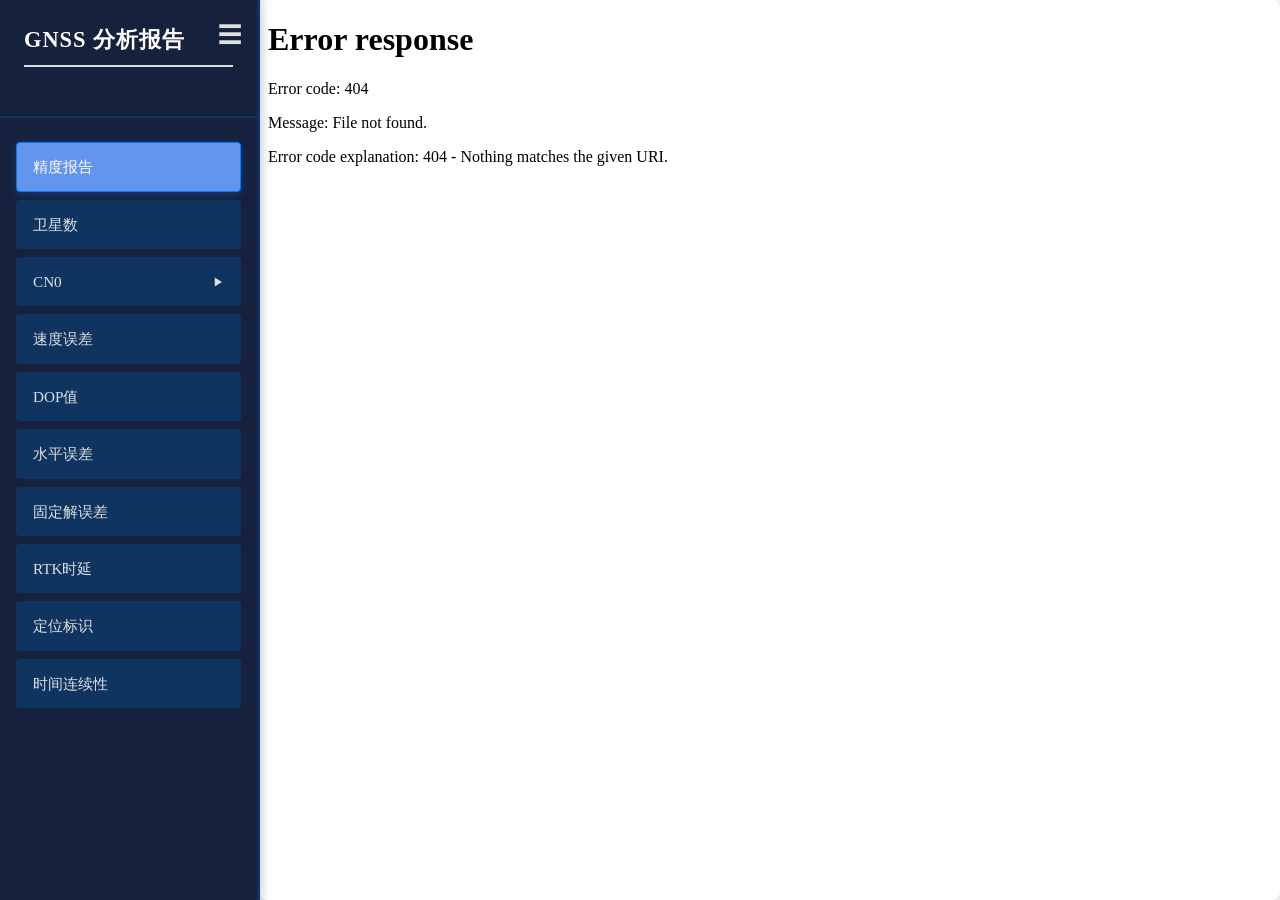
==== res/templates/index.html @ b1a11dff "upload codes" ====
<!DOCTYPE html>
<html lang="zh-CN">
<head>
    <meta charset="UTF-8">
    <meta name="viewport" content="width=device-width, initial-scale=1.0">
    <title>GNSS分析报告</title>
    <link rel="stylesheet" href="assets/css/style.css">
</head>
<body>
    <div class="app-container">
        <!-- 侧边栏切换按钮 -->
        <button id="sidebar-toggle" title="切换导航栏">☰</button>
        
        <!-- 左侧导航 -->
        <nav id="sidebar">
            <div class="sidebar-header">
                <h2>GNSS 分析报告</h2>
            </div>
            <ul id="nav-list">
                <li><a href="#page-summary" data-page="summary" class="active">精度报告</a></li>
                <li><a href="#page-satellites" data-page="satellites">卫星数</a></li>
                <li class="nav-group">
                    <a href="javascript:void(0)" class="nav-group-toggle">CN0 <span class="arrow">▶</span></a>
                    <ul class="nav-group-items">
                        <li><a href="#page-gps" data-page="gps-cn0">GPS CN0</a></li>
                        <li><a href="#page-bds-1" data-page="bds-1-cn0">BDS CN0</a></li>
                        <li><a href="#page-bds-2" data-page="bds-2-cn0">BDS CN0</a></li>
                        <li><a href="#page-gal-cn0" data-page="gal-cn0">GAL CN0</a></li>
                        <li><a href="#page-glo-cn0" data-page="glo-cn0">GLO CN0</a></li>
                    </ul>
                </li>
                <li><a href="#page-speed" data-page="speed">速度误差</a></li>
                <li><a href="#page-dop" data-page="dop">DOP值</a></li>
                <li><a href="#page-distance" data-page="distance">水平误差</a></li>
                <li><a href="#page-distance4" data-page="distance4">固定解误差</a></li>
                <li><a href="#page-rtk-delay" data-page="rtk-delay">RTK时延</a></li>
                <li><a href="#page-fix-label" data-page="fix-label">定位标识</a></li>
                <li><a href="#page-time" data-page="time">时间连续性</a></li>
            </ul>
        </nav>

        <!-- 右侧主要内容 -->
        <div id="content">
            <iframe id="page-frame" class="page-frame" data-src="data/summary_report.html"></iframe>
        </div>
    </div>

    <div id="image-modal" class="modal">
        <span class="modal-close">&times;</span>
        <div class="modal-content-wrapper">
            <img class="modal-content" id="modal-img">
            <div id="modal-caption" class="modal-caption"></div>
        </div>
        <div class="modal-controls">
            <button class="modal-btn" id="zoom-out" title="缩小">-</button>
            <button class="modal-btn" id="zoom-reset" title="复位">1:1</button>
            <button class="modal-btn" id="zoom-in" title="放大">+</button>
        </div>
    </div>

    <script>
        const pageMap = {
            'summary': 'data/report.html',
            'time': 'data/时间连续性.html',
            'dop': 'data/DOP值.html',
            'satellites': 'data/卫星数.html',
            'gps-cn0': 'data/GPS_CN0.html',
            'bds-1-cn0': 'data/BDS_1_CN0.html',
            'bds-2-cn0': 'data/BDS_2_CN0.html',
            'gal-cn0': 'data/GAL_CN0.html',
            'glo-cn0': 'data/GLO_CN0.html',
            'speed': 'data/速度误差.html',
            'distance': 'data/水平误差2D.html',
            'distance4': 'data/固定解误差.html',
            'rtk-delay': 'data/RTK时延.html',
            'fix-label': 'data/定位标识符.html'
        };

        document.addEventListener('DOMContentLoaded', function() {
            const navLinks = document.querySelectorAll('#nav-list > li > a, #nav-list .nav-group-items li a');
            const navGroupToggles = document.querySelectorAll('.nav-group-toggle');
            const pageFrame = document.getElementById('page-frame');

            function loadPage(pageKey) {
                const src = pageMap[pageKey];
                if (src && pageFrame) {
                    pageFrame.src = src;
                }
            }

            navGroupToggles.forEach(toggle => {
                toggle.addEventListener('click', function(e) {
                    e.preventDefault();
                    e.stopPropagation();
                    const group = this.closest('.nav-group');
                    group.classList.toggle('expanded');
                });
            });

            navLinks.forEach(link => {
                link.addEventListener('click', function(e) {
                    e.preventDefault();
                    document.querySelectorAll('#nav-list a').forEach(l => l.classList.remove('active'));
                    this.classList.add('active');
                    const pageKey = this.getAttribute('data-page');
                    loadPage(pageKey);
                });
            });

            loadPage('summary');
        });
    </script>
</body>
</html>
---- res/templates/assets/css/style.css ----
:root {
    --primary-color: #1a1a2e; /* Dark Blue - 主色调 */
    --secondary-color: #0f3460; /* Medium Blue - 次要色调 */
    --accent-color: #e94560; /* Red/Pink - 强调色 */
    --accent-light: #ff6b81; /* Lighter Red */
    
    --text-primary: #2c3e50; /* Dark Gray */
    --text-secondary: #596275; /* Gray */
    
    --bg-body: #f5f5f5; /* Light Gray Background */
    --bg-card: #ffffff;
    
    --sidebar-bg: #16213e;
    --sidebar-text: #e0e0e0;
    --sidebar-active: #e94560;
    
    --border-color: #ddd;
    
    --sidebar-width: 260px;
    
    --shadow-sm: 0 2px 5px rgba(0,0,0,0.05);
    --shadow-md: 0 4px 10px rgba(0,0,0,0.1);
    --shadow-lg: 0 10px 25px rgba(0,0,0,0.15);
    
    /* Font families from the reference */
    --font-serif: 'Times New Roman', 'SimSun', 'Microsoft YaHei', serif;
    --font-sans: "Inter", -apple-system, BlinkMacSystemFont, "Segoe UI", Roboto, "Helvetica Neue", Arial, sans-serif;
    --font-mono: "JetBrains Mono", Consolas, monospace;
}

* {
    box-sizing: border-box;
    margin: 0;
    padding: 0;
}

body {
    font-family: var(--font-serif);
    color: var(--text-primary);
    background-color: var(--bg-body);
    line-height: 1.8;
    -webkit-font-smoothing: antialiased;
}

.app-container {
    display: flex;
    min-height: 100vh;
}

/* Sidebar - Academic Style */
#sidebar {
    width: var(--sidebar-width);
    background-color: var(--sidebar-bg);
    border-right: 3px solid var(--secondary-color);
    position: fixed;
    height: 100vh;
    overflow-y: auto;
    top: 0;
    left: 0;
    padding: 24px 0;
    z-index: 100;
    color: var(--sidebar-text);
    box-shadow: 2px 0 10px rgba(0,0,0,0.2);
    transition: transform 0.3s ease;
}

#sidebar.collapsed {
    transform: translateX(-100%);
}

#sidebar-toggle {
    position: fixed;
    top: 15px;
    left: 15px;
    z-index: 200;
    background: var(--secondary-color);
    color: white;
    border: none;
    border-radius: 4px;
    width: 40px;
    height: 40px;
    font-size: 1.5rem;
    cursor: pointer;
    display: flex;
    align-items: center;
    justify-content: center;
    box-shadow: 0 2px 5px rgba(0,0,0,0.2);
    transition: all 0.3s ease;
}

#sidebar-toggle:hover {
    background: var(--accent-color);
}

/* 当侧边栏展开时，按钮移动到侧边栏内部或旁边 */
body:not(.sidebar-collapsed) #sidebar-toggle {
    left: 210px; /* sidebar width - button width - padding */
    background: transparent;
    box-shadow: none;
    color: var(--sidebar-text);
}

body:not(.sidebar-collapsed) #sidebar-toggle:hover {
    color: var(--accent-color);
    background: transparent;
}

/* Main Content */
#content {
    margin-left: var(--sidebar-width);
    flex: 1;
    transition: margin-left 0.3s ease;
    position: relative;
}

#content.expanded {
    margin-left: 0;
}

/* iframe全屏显示 */
.page-frame {
    width: 100%;
    height: 100%;
    border: none;
    border-radius: 8px;
    box-shadow: var(--shadow-md);
    background: #fff;
    display: block;
}

.page-frame {
    width: 100%;
    height: 100%;
}

body.no-scroll {
    overflow: hidden;
}

.sidebar-header {
    padding: 0 24px 24px;
    border-bottom: 2px solid var(--secondary-color);
    margin-bottom: 24px;
    text-align: center;
}

.sidebar-header h2 {
    font-size: 1.4rem;
    font-weight: 700;
    color: #ffffff;
    letter-spacing: 1px;
    font-family: var(--font-serif);
    text-transform: uppercase;
}

#nav-list {
    list-style: none;
    padding: 0 16px;
}

#nav-list li {
    margin-bottom: 8px;
}

#nav-list li a {
    display: block;
    padding: 10px 16px;
    text-decoration: none;
    color: var(--sidebar-text);
    font-size: 0.95rem;
    font-weight: 500;
    border-radius: 4px;
    transition: all 0.2s;
    border: 1px solid transparent;
    background: var(--secondary-color);
    /* color: var(--accent-color); */
}

#nav-list li a:hover {
    background: #6495ED;
    color: white;
    /* border-color: var(--accent-color); */
}

#nav-list li a.active {
    background: #6495ED;
    color: white;
    border-color: #007bff;
    box-shadow: 0 2px 8px rgba(0, 123, 255, 0.3);
}

.sub-nav li a.active {
    background: #87CEEB !important;  /* 浅蓝色背景 */
    color: black !important;          /* 黑色字体 */
    border-left-color: #87CEEB !important;
}

/* Sub-navigation */
.sub-nav {
    list-style: none;
    padding-left: 0;
    max-height: 0;
    margin-top: 0;
    background-color: rgba(0,0,0,0.1);
    border-radius: 4px;
    overflow: hidden;
    transition: max-height 0.3s ease-out, margin-top 0.3s ease;
    opacity: 0;
}

#nav-list li.active .sub-nav {
    max-height: 500px; /* Adjust based on content */
    margin-top: 6px;
    opacity: 1;
    transition: max-height 0.5s ease-in, opacity 0.3s ease-in;
}

/* Hover effect only if not active (optional, remove if you want strict click/scroll behavior) */
#nav-list li:not(.active):hover .sub-nav {
    display: none; /* Disable hover expand to prevent stuck menus */
}

.sub-nav li a {
    font-size: 0.85rem !important;
    padding: 8px 16px 8px 32px !important;
    background: transparent !important;
    color: #ccc !important;
    border: none !important;
    border-left: 3px solid transparent !important;
}

.sub-nav li a:hover {
    background: #87CEEB !important;
    color: white !important;
    /* border-left-color: var(--accent-color) !important; */
}

/* 导航分组 - CN0折叠 */
#nav-list li.nav-group .nav-group-toggle {
    display: flex;
    justify-content: space-between;
    align-items: center;
    cursor: pointer;
}

#nav-list li.nav-group .nav-group-toggle .arrow {
    font-size: 0.7rem;
    transition: transform 0.3s ease;
}

#nav-list li.nav-group .nav-group-items {
    display: none;
    list-style: none;
    padding-left: 0;
    margin: 0;
}

#nav-list li.nav-group.expanded .nav-group-items {
    display: block;
}

#nav-list li.nav-group.expanded .nav-group-toggle .arrow {
    transform: rotate(90deg);
}

#nav-list li.nav-group .nav-group-items li a {
    padding-left: 32px !important;
    font-size: 0.9rem !important;
}

section {
    margin-bottom: 60px;
    scroll-margin-top: 30px;
}

/* Typography */
h1, h2, h3, h4, h5, h6 {
    color: var(--primary-color);
    line-height: 1.4;
    font-weight: 700;
    font-family: var(--font-serif);
}

li {
    font-family: "Microsoft YaHei";
}

h1 {
    font-size: 2.5rem;
    margin-bottom: 20px;
    padding-bottom: 15px;
    border-bottom: 4px solid var(--secondary-color);
    letter-spacing: 1px;
}

.subtitle {
    font-size: 1.1rem;
    color: var(--text-secondary);
    margin-bottom: 40px;
    font-weight: 400;
    font-family: var(--font-sans);
}

h2 {
    font-size: 1.8rem;
    margin-bottom: 25px;
    padding-bottom: 10px;
    border-bottom: 2px solid #ddd;
    color: var(--primary-color);
    display: flex;
    align-items: baseline;
    justify-content: space-between;
}

/* Timestamp in h2 */
h2 span.timestamp {
    font-size: 0.9rem;
    font-weight: 500;
    color: var(--text-secondary);
    font-family: var(--font-mono);
    background: #e0e0e0;
    padding: 4px 10px;
    border-radius: 4px;
}

h3 {
    font-size: 1.4rem;
    margin: 35px 0 20px;
    padding-left: 15px;
    border-left: 5px solid var(--secondary-color);
    color: var(--primary-color);
    background: #f0f0f0;
    padding: 8px 15px;
    scroll-margin-top: 20px;
}

/* Cards - Paper Style */
.card {
    background: var(--bg-card);
    border-radius: 0; /* Sharp corners for academic feel */
    padding: 30px;
    box-shadow: var(--shadow-sm);
    margin-bottom: 30px;
    border: 1px solid #ddd;
    border-top: 3px solid var(--secondary-color);
}

/* Card Title - Unified style for titles inside cards */
.card-title {
    font-size: 1.4rem;
    margin: 0 0 20px 0;
    padding: 0 0 10px 0;
    border: none;
    border-bottom: 1px solid #eee;
    background: none;
    color: var(--primary-color);
    font-weight: 700;
    display: flex;
    justify-content: space-between;
    align-items: center;
    scroll-margin-top: 20px;
}

/* Tables - Academic Style */
table {
    width: 100%;
    border-collapse: collapse;
    margin-bottom: 25px;
    background: white;
    font-size: 0.95rem;
    border: 1px solid #ccc;
}

.table-responsive {
    overflow-x: auto;
    width: 100%;
    margin-bottom: 25px;
    border: 1px solid #ccc;
    background: white;
    /* display: flex;  Flexbox for centering - REMOVED to fix layout issues */
    /* justify-content: center; Center horizontally - REMOVED */
    display: block; /* Ensure block display for proper overflow handling */
}

.table-responsive table {
    margin-bottom: 0;
    border: none;
}

th {
    background-color: var(--secondary-color);
    color: white;
    font-weight: 600;
    text-transform: uppercase;
    font-size: 0.8rem;
    letter-spacing: 0.05em;
    padding: 12px 10px; /* Reduced horizontal padding */
    border-bottom: 2px solid var(--primary-color);
    text-align: left;
    font-family: var(--font-sans);
    white-space: normal; /* Allow text wrapping */
    vertical-align: middle;
}

td {
    padding: 12px 10px; /* Reduced horizontal padding */
    border-bottom: 1px solid #eee;
    color: var(--text-primary);
    vertical-align: middle;
    white-space: normal; /* Allow text wrapping */
    word-wrap: break-word; /* Break long words if necessary */
}

tr:nth-child(even) td {
    background-color: #f9f9f9;
}

tr:hover td {
    background-color: #f0f0f0;
}

/* 数字字体 */
td:nth-child(n+4) {
    font-family: var(--font-mono);
}

/* 确保总览表格有最小宽度以触发滚动 */
#summary-table, .scene-table {
    min-width: 1000px; /* Reduced min-width */
    margin: 0 auto; /* Center table */
}

/* 列宽控制与固定列 */
/* Column 1: Scene Name */
#summary-table th:nth-child(1),
#summary-table td:nth-child(1),
.scene-table th:nth-child(1),
.scene-table td:nth-child(1),
.scene-name-cell {
    width: 160px;
    min-width: 160px;
    /* 取消第一列固定 */
    position: static;
    border-right: 2px solid #ccc; /* 加粗边框 */
    word-break: break-all;
    font-weight: 700; /* 加粗字体 */
    color: var(--primary-color);
}

/* Column 1: Header Specifics */
#summary-table th:nth-child(1),
.scene-table th:nth-child(1) {
    background-color: var(--secondary-color);
    color: white; /* 确保表头文字为白色 */
}

/* Column 1: Cell Specifics */
#summary-table td:nth-child(1),
.scene-table td:nth-child(1),
.scene-name-cell {
    /* 取消背景色，随行变色 */
    color: var(--primary-color); /* 确保单元格文字为深色 */
}

/* Column 2: Device Name - 不再固定，避免遮挡过多 */
#summary-table th:nth-child(2),
#summary-table td:nth-child(2),
.scene-table th:nth-child(2),
.scene-table td:nth-child(2) { 
    width: 110px;
    min-width: 110px;
    position: static; /* 取消固定 */
    border-right: 1px solid #eee;
    font-weight: 700; 
    word-break: break-word;
}

/* Column 2: Header Specifics */
#summary-table th:nth-child(2),
.scene-table th:nth-child(2) {
    background-color: var(--secondary-color);
    color: white;
}

/* Column 2: Cell Specifics */
#summary-table td:nth-child(2),
.scene-table td:nth-child(2) {
    background-color: white;
    color: var(--secondary-color);
}

/* Striped background for Sticky Columns - Reset to default behavior since not sticky */
#summary-table tr:nth-child(even) td:nth-child(1),
.scene-table tr:nth-child(even) td:nth-child(1),
#summary-table tr:nth-child(even) td:nth-child(2),
.scene-table tr:nth-child(even) td:nth-child(2) {
    background-color: #f9f9f9; /* Match standard row stripe */
}

#summary-table th:nth-child(3), #summary-table td:nth-child(3),
.scene-table th:nth-child(3), .scene-table td:nth-child(3) { 
    width: 100px; min-width: 100px; text-align: center; 
}

#summary-table th:nth-child(4), #summary-table td:nth-child(4),
#summary-table th:nth-child(5), #summary-table td:nth-child(5),
.scene-table th:nth-child(4), .scene-table td:nth-child(4),
.scene-table th:nth-child(5), .scene-table td:nth-child(5) { 
    width: 90px; min-width: 90px; text-align: right; padding-right: 20px; 
}

#summary-table th:nth-child(n+6), #summary-table td:nth-child(n+6),
.scene-table th:nth-child(n+6), .scene-table td:nth-child(n+6) { 
    width: 80px; min-width: 80px; text-align: center; 
}

/* CEP Table Specifics */
table.cep-chart-table,
table.error-chart-table {
    width: 100% !important;
    table-layout: fixed;
    box-shadow: none;
    border: 1px solid #ddd;
}

table.cep-chart-table th {
    background-color: var(--secondary-color);
    color: white;
    border-bottom: 2px solid var(--primary-color);
    text-align: center;
    font-size: 0.8rem;
}

table.cep-chart-table td {
    text-align: center;
    padding: 10px;
    border-right: 1px solid #eee;
}

/* Chart Items */
table.cep-chart-table .chart-item {
    background: white;
    padding: 5px;
    border: 1px solid #eee;
    transition: transform 0.2s;
}

table.cep-chart-table .chart-item:hover {
    transform: scale(1.02);
    border-color: var(--accent-color);
    box-shadow: 0 2px 8px rgba(0,0,0,0.1);
}

table.cep-chart-table .chart-item img {
    width: 100%;
    height: auto;
    display: block;
}

/* Quality Filters */
.quality-filters {
    display: flex;
    flex-wrap: wrap;
    gap: 15px;
    padding: 15px 20px;
    background-color: #f8f9fa;
    border: 1px solid #ddd;
    border-left: 4px solid var(--accent-color);
    margin-bottom: 25px;
    align-items: center;
}

.quality-filters label {
    display: flex;
    align-items: center;
    gap: 8px;
    font-size: 0.9rem;
    font-weight: 600;
    color: var(--text-primary);
    cursor: pointer;
    font-family: var(--font-sans);
}

.quality-filters input[type="checkbox"] {
    accent-color: var(--accent-color);
    width: 16px;
    height: 16px;
}

.btn-export {
    margin-left: auto;
    padding: 8px 16px;
    background: var(--secondary-color);
    border: none;
    border-radius: 3px;
    color: white;
    font-size: 0.9rem;
    cursor: pointer;
    transition: all 0.2s;
    display: inline-flex;
    align-items: center;
    gap: 8px;
    font-weight: 500;
    font-family: var(--font-sans);
}

.btn-export:hover {
    background: var(--accent-color);
}

/* Meta Grid */
.meta-grid {
    display: grid;
    grid-template-columns: repeat(auto-fit, minmax(220px, 1fr));
    gap: 20px;
    margin-top: 30px;
}

.meta-item {
    background: white;
    padding: 20px;
    border: 1px solid #ddd;
    border-top: 3px solid var(--accent-color);
    box-shadow: var(--shadow-sm);
}

.meta-label {
    font-size: 0.8rem;
    text-transform: uppercase;
    letter-spacing: 0.05em;
    color: var(--text-secondary);
    display: block;
    margin-bottom: 8px;
    font-weight: 600;
    font-family: var(--font-sans);
}

.meta-value {
    font-size: 1.2rem;
    font-weight: 700;
    color: var(--primary-color);
    font-family: var(--font-mono);
}

/* Trajectory Map Frame */
.trajectory-frame {
    width: 100%;
    height: 600px;
    border: 4px solid var(--secondary-color);
    background: #e0e0e0;
}

/* Modal */
.modal {
    display: none;
    position: fixed;
    z-index: 1000;
    left: 0;
    top: 0;
    width: 100%;
    height: 100%;
    overflow: hidden;
    background-color: rgba(26, 26, 46, 0.95); /* Matches primary color */
    justify-content: center;
    align-items: center;
}

.modal-content-wrapper {
    position: relative;
    max-width: 90%;
    max-height: 90vh;
    display: flex;
    flex-direction: column;
    align-items: center;
}

.modal-content {
    margin: 0;
    display: block;
    max-width: 100%;
    max-height: 80vh;
    width: auto;
    height: auto;
    object-fit: contain;
    border: 5px solid white;
    box-shadow: 0 0 20px rgba(0,0,0,0.5);
    cursor: grab;
}

.modal-content:active {
    cursor: grabbing;
}

.modal-caption {
    margin-top: 20px;
    text-align: center;
    color: #e0e0e0;
    font-size: 1.1rem;
    font-weight: 500;
    font-family: var(--font-serif);
}

.modal-close {
    position: absolute;
    top: 30px;
    right: 40px;
    color: var(--accent-color);
    font-size: 48px;
    font-weight: 300;
    cursor: pointer;
    line-height: 1;
    z-index: 1001;
}

.modal-close:hover {
    color: white;
}

.modal-controls {
    position: absolute;
    bottom: 40px;
    left: 50%;
    transform: translateX(-50%);
    display: flex;
    gap: 20px;
    background: rgba(15, 52, 96, 0.8);
    padding: 10px 25px;
    border-radius: 4px;
    z-index: 1001;
    border: 1px solid var(--accent-color);
}

.modal-btn {
    background: transparent;
    border: 1px solid #ccc;
    color: white;
    width: 40px;
    height: 40px;
    border-radius: 50%;
    display: flex;
    align-items: center;
    justify-content: center;
    cursor: pointer;
    font-size: 1.2rem;
    transition: all 0.2s;
}

.modal-btn:hover {
    background: var(--accent-color);
    border-color: var(--accent-color);
}

/* Scene Badges - 使用边框实现 */
[class^="scene-"] td:first-child {
    border-left-style: solid;
    border-left-width: 6px;
}

.scene-open-sky { background-color: #e3f2fd; }
.scene-open-sky td:first-child { border-left-color: #2196f3; }

.scene-tree-shade { background-color: #e8f5e9; }
.scene-tree-shade td:first-child { border-left-color: #4caf50; }

.scene-urban-canyon { background-color: #fff3e0; }
.scene-urban-canyon td:first-child { border-left-color: #ff9800; }

.scene-highway { background-color: #ffebee; }
.scene-highway td:first-child { border-left-color: #f44336; }

.scene-elevated { background-color: #f3e5f5; }
.scene-elevated td:first-child { border-left-color: #9c27b0; }

.scene-tunnel { background-color: #fffde7; }
.scene-tunnel td:first-child { border-left-color: #ffeb3b; }

/* ==========================================================================
   New Analysis Components Styles
   ========================================================================== */

/* 1. Leaderboard */
.leaderboard-grid {
    display: grid;
    grid-template-columns: repeat(auto-fit, minmax(300px, 1fr));
    gap: 24px;
    margin-bottom: 40px;
}

.leaderboard-card {
    background: white;
    border: 1px solid #ddd;
    border-top: 4px solid #ffd700; /* Gold by default */
    padding: 24px;
    box-shadow: var(--shadow-md);
    position: relative;
    overflow: hidden;
}

.leaderboard-card.silver { border-top-color: #c0c0c0; }
.leaderboard-card.bronze { border-top-color: #cd7f32; }

.rank-badge {
    position: absolute;
    top: 0;
    right: 0;
    background: #ffd700;
    color: #000;
    padding: 5px 15px;
    font-weight: 800;
    font-size: 1.2rem;
    border-bottom-left-radius: 8px;
}
.leaderboard-card.silver .rank-badge { background: #c0c0c0; }
.leaderboard-card.bronze .rank-badge { background: #cd7f32; color: white; }

.leaderboard-dev-name {
    font-size: 1.8rem;
    font-weight: 700;
    color: var(--primary-color);
    margin-bottom: 15px;
}

.leaderboard-stats {
    display: grid;
    grid-template-columns: 1fr 1fr;
    gap: 15px;
}

.stat-box {
    text-align: center;
    padding: 10px;
    background: #f8f9fa;
    border-radius: 4px;
}

.stat-label {
    display: block;
    font-size: 0.8rem;
    color: var(--text-secondary);
    text-transform: uppercase;
}

.stat-value {
    font-size: 1.2rem;
    font-weight: 700;
    color: var(--secondary-color);
    font-family: var(--font-mono);
}

/* 2. Signal Quality Table */
.cn0-table {
    width: 100%;
    margin-top: 15px;
}
.cn0-table th, .cn0-table td {
    text-align: center;
}
.cn0-rating {
    display: inline-block;
    width: 12px;
    height: 12px;
    border-radius: 50%;
    margin-right: 5px;
}
.cn0-excellent { background-color: #4caf50; }
.cn0-good { background-color: #2196f3; }
.cn0-fair { background-color: #ff9800; }
.cn0-poor { background-color: #f44336; }

/* 3. Stacked Bar Chart (CSS only) */
.stacked-bar-container {
    width: 100%;
    margin: 10px 0;
}
.stacked-bar-row {
    display: flex;
    align-items: center;
    margin-bottom: 8px;
}
.stacked-bar-label {
    width: 80px;
    font-weight: 600;
    font-size: 0.9rem;
}
.stacked-bar {
    flex: 1;
    height: 24px;
    display: flex;
    background: #eee;
    border-radius: 4px;
    /* overflow: hidden; Removed to allow tooltips to show */
}
.bar-segment:first-child {
    border-top-left-radius: 4px;
    border-bottom-left-radius: 4px;
}
.bar-segment:last-child {
    border-top-right-radius: 4px;
    border-bottom-right-radius: 4px;
}
.bar-segment {
    height: 100%;
    transition: width 0.5s ease;
    position: relative;
}
.bar-segment:hover::after {
    content: attr(data-tooltip);
    position: absolute;
    bottom: 100%;
    left: 50%;
    transform: translateX(-50%);
    background: rgba(0,0,0,0.8);
    color: white;
    padding: 4px 8px;
    border-radius: 4px;
    font-size: 0.75rem;
    white-space: nowrap;
    z-index: 10;
    pointer-events: none;
}
/* Quality Colors */
.bg-q0 { background-color: #9e9e9e; } /* None */
.bg-q1 { background-color: #f44336; } /* Single */
.bg-q2 { background-color: #ff9800; } /* DGPS */
.bg-q4 { background-color: #2196f3; } /* Float */
.bg-q5 { background-color: #4caf50; } /* Fixed */
.bg-q6 { background-color: #009688; } /* DR/Other */

.legend-container {
    display: flex;
    gap: 15px;
    font-size: 0.8rem;
    margin-top: 5px;
    justify-content: flex-end;
}
.legend-item {
    display: flex;
    align-items: center;
    gap: 5px;
}
.legend-color {
    width: 12px;
    height: 12px;
    border-radius: 2px;
}

/* Scene Difficulty Badge */
.difficulty-badge {
    display: inline-block;
    padding: 4px 10px;
    border-radius: 4px;
    font-size: 0.8rem;
    font-weight: 700;
    color: white;
    margin-left: 10px;
    vertical-align: middle;
}
.diff-easy { background-color: #4caf50; }
.diff-medium { background-color: #ff9800; }
.diff-hard { background-color: #f44336; }

/* Responsive */
@media (max-width: 1024px) {
    :root {
        --sidebar-width: 240px;
    }
    #content {
        padding: 30px;
    }
}
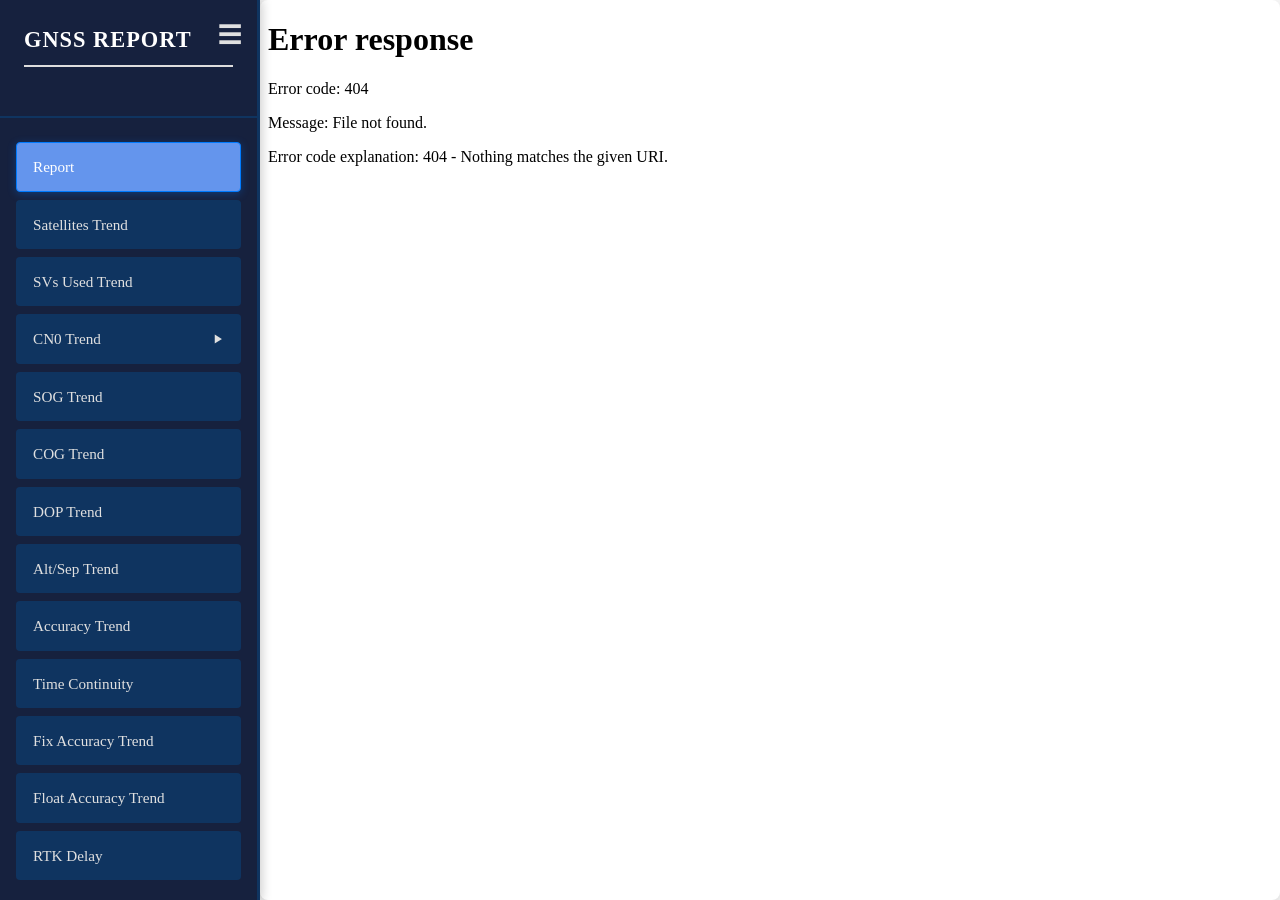
==== commit 76945f60: "发布v2.0版本" ====
--- a/res/templates/index.html
+++ b/res/templates/index.html
@@ -3,7 +3,7 @@
 <head>
     <meta charset="UTF-8">
     <meta name="viewport" content="width=device-width, initial-scale=1.0">
-    <title>GNSS分析报告</title>
+    <title>GNSS Report</title>
     <link rel="stylesheet" href="assets/css/style.css">
 </head>
 <body>
@@ -14,29 +14,9 @@
         <!-- 左侧导航 -->
         <nav id="sidebar">
             <div class="sidebar-header">
-                <h2>GNSS 分析报告</h2>
+                <h2>GNSS Report</h2>
             </div>
-            <ul id="nav-list">
-                <li><a href="#page-summary" data-page="summary" class="active">精度报告</a></li>
-                <li><a href="#page-satellites" data-page="satellites">卫星数</a></li>
-                <li class="nav-group">
-                    <a href="javascript:void(0)" class="nav-group-toggle">CN0 <span class="arrow">▶</span></a>
-                    <ul class="nav-group-items">
-                        <li><a href="#page-gps" data-page="gps-cn0">GPS CN0</a></li>
-                        <li><a href="#page-bds-1" data-page="bds-1-cn0">BDS CN0</a></li>
-                        <li><a href="#page-bds-2" data-page="bds-2-cn0">BDS CN0</a></li>
-                        <li><a href="#page-gal-cn0" data-page="gal-cn0">GAL CN0</a></li>
-                        <li><a href="#page-glo-cn0" data-page="glo-cn0">GLO CN0</a></li>
-                    </ul>
-                </li>
-                <li><a href="#page-speed" data-page="speed">速度误差</a></li>
-                <li><a href="#page-dop" data-page="dop">DOP值</a></li>
-                <li><a href="#page-distance" data-page="distance">水平误差</a></li>
-                <li><a href="#page-distance4" data-page="distance4">固定解误差</a></li>
-                <li><a href="#page-rtk-delay" data-page="rtk-delay">RTK时延</a></li>
-                <li><a href="#page-fix-label" data-page="fix-label">定位标识</a></li>
-                <li><a href="#page-time" data-page="time">时间连续性</a></li>
-            </ul>
+            <ul id="nav-list"></ul>
         </nav>
 
         <!-- 右侧主要内容 -->
@@ -59,55 +39,96 @@
     </div>
 
     <script>
-        const pageMap = {
-            'summary': 'data/report.html',
-            'time': 'data/时间连续性.html',
-            'dop': 'data/DOP值.html',
-            'satellites': 'data/卫星数.html',
-            'gps-cn0': 'data/GPS_CN0.html',
-            'bds-1-cn0': 'data/BDS_1_CN0.html',
-            'bds-2-cn0': 'data/BDS_2_CN0.html',
-            'gal-cn0': 'data/GAL_CN0.html',
-            'glo-cn0': 'data/GLO_CN0.html',
-            'speed': 'data/速度误差.html',
-            'distance': 'data/水平误差2D.html',
-            'distance4': 'data/固定解误差.html',
-            'rtk-delay': 'data/RTK时延.html',
-            'fix-label': 'data/定位标识符.html'
-        };
+        /** 导航结构数据：仅需 label 和 children，href 自动从 label 推导 */
+        const navItems = [
+            { label: 'Report' },
+            { label: 'Satellites Trend' },
+            { label: 'SVs Used Trend' },
+            { label: 'CN0 Trend', children: [
+                { label: 'GPS CN0' },
+                { label: 'BDS1 CN0' },
+                { label: 'BDS2 CN0' },
+                { label: 'GAL CN0' },
+                { label: 'GLO CN0' },
+                { label: 'QZSS CN0' },
+                { label: 'IRNSS CN0' },
+            ]},
+            { label: 'SOG Trend' },
+            { label: 'COG Trend' },
+            { label: 'DOP Trend' },
+            { label: 'Alt/Sep Trend' },
+            { label: 'Accuracy Trend' },
+            { label: 'Time Continuity' },
+            { label: 'Fix Accuracy Trend' },
+            { label: 'Float Accuracy Trend' },
+            { label: 'RTK Delay' },
+        ];
+
+        /** label → data/xxx.html */
+        function labelToHref(label) {
+            return 'data/' + label.toLowerCase().replace(/[\s/]+/g, '_') + '.html';
+        }
 
         document.addEventListener('DOMContentLoaded', function() {
-            const navLinks = document.querySelectorAll('#nav-list > li > a, #nav-list .nav-group-items li a');
-            const navGroupToggles = document.querySelectorAll('.nav-group-toggle');
+            const navList = document.getElementById('nav-list');
             const pageFrame = document.getElementById('page-frame');
 
-            function loadPage(pageKey) {
-                const src = pageMap[pageKey];
-                if (src && pageFrame) {
-                    pageFrame.src = src;
-                }
+            function renderNav() {
+                navList.innerHTML = '';
+                navItems.forEach(item => {
+                    if (item.children) {
+                        const li = document.createElement('li');
+                        li.className = 'nav-group';
+                        li.innerHTML = `<a href="javascript:void(0)" class="nav-group-toggle">${item.label} <span class="arrow">▶</span></a>`;
+                        const ul = document.createElement('ul');
+                        ul.className = 'nav-group-items';
+                        item.children.forEach(child => {
+                            const a = document.createElement('a');
+                            a.href = '#';
+                            a.setAttribute('data-href', labelToHref(child.label));
+                            a.textContent = child.label;
+                            ul.appendChild(document.createElement('li')).appendChild(a);
+                        });
+                        li.appendChild(ul);
+                        navList.appendChild(li);
+                    } else {
+                        const href = labelToHref(item.label);
+                        const a = document.createElement('a');
+                        a.href = '#';
+                        a.setAttribute('data-href', href);
+                        a.textContent = item.label;
+                        if (href === 'data/report.html') a.className = 'active';
+                        navList.appendChild(document.createElement('li')).appendChild(a);
+                    }
+                });
             }
 
-            navGroupToggles.forEach(toggle => {
-                toggle.addEventListener('click', function(e) {
+            function loadPage(href) {
+                if (href && pageFrame) pageFrame.src = href;
+            }
+
+            navList.addEventListener('click', function(e) {
+                const a = e.target.closest('a');
+                if (!a) return;
+
+                if (a.classList.contains('nav-group-toggle')) {
                     e.preventDefault();
                     e.stopPropagation();
-                    const group = this.closest('.nav-group');
-                    group.classList.toggle('expanded');
-                });
+                    a.closest('.nav-group').classList.toggle('expanded');
+                    return;
+                }
+
+                const href = a.getAttribute('data-href');
+                if (href) {
+                    e.preventDefault();
+                    navList.querySelectorAll('a').forEach(l => l.classList.remove('active'));
+                    a.classList.add('active');
+                    loadPage(href);
+                }
             });
 
-            navLinks.forEach(link => {
-                link.addEventListener('click', function(e) {
-                    e.preventDefault();
-                    document.querySelectorAll('#nav-list a').forEach(l => l.classList.remove('active'));
-                    this.classList.add('active');
-                    const pageKey = this.getAttribute('data-page');
-                    loadPage(pageKey);
-                });
-            });
-
-            loadPage('summary');
+            renderNav();
+            loadPage('data/report.html');
         });
     </script>
 </body>
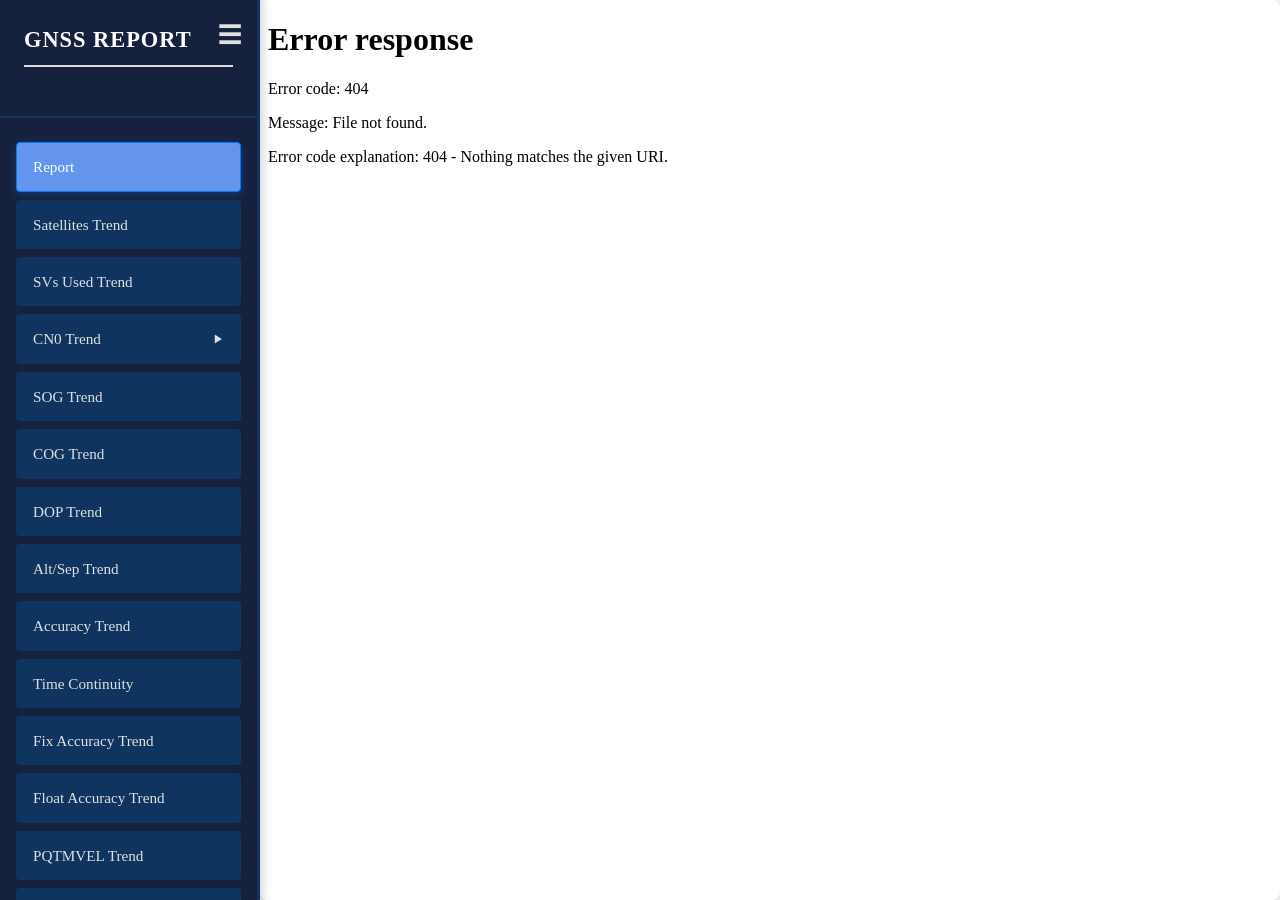
==== commit 087afcc6: "PQTMVEL生成ERR图" ====
--- a/res/templates/index.html
+++ b/res/templates/index.html
@@ -61,6 +61,7 @@
             { label: 'Time Continuity' },
             { label: 'Fix Accuracy Trend' },
             { label: 'Float Accuracy Trend' },
+            { label: 'PQTMVEL Trend' },
             { label: 'RTK Delay' },
         ];
 
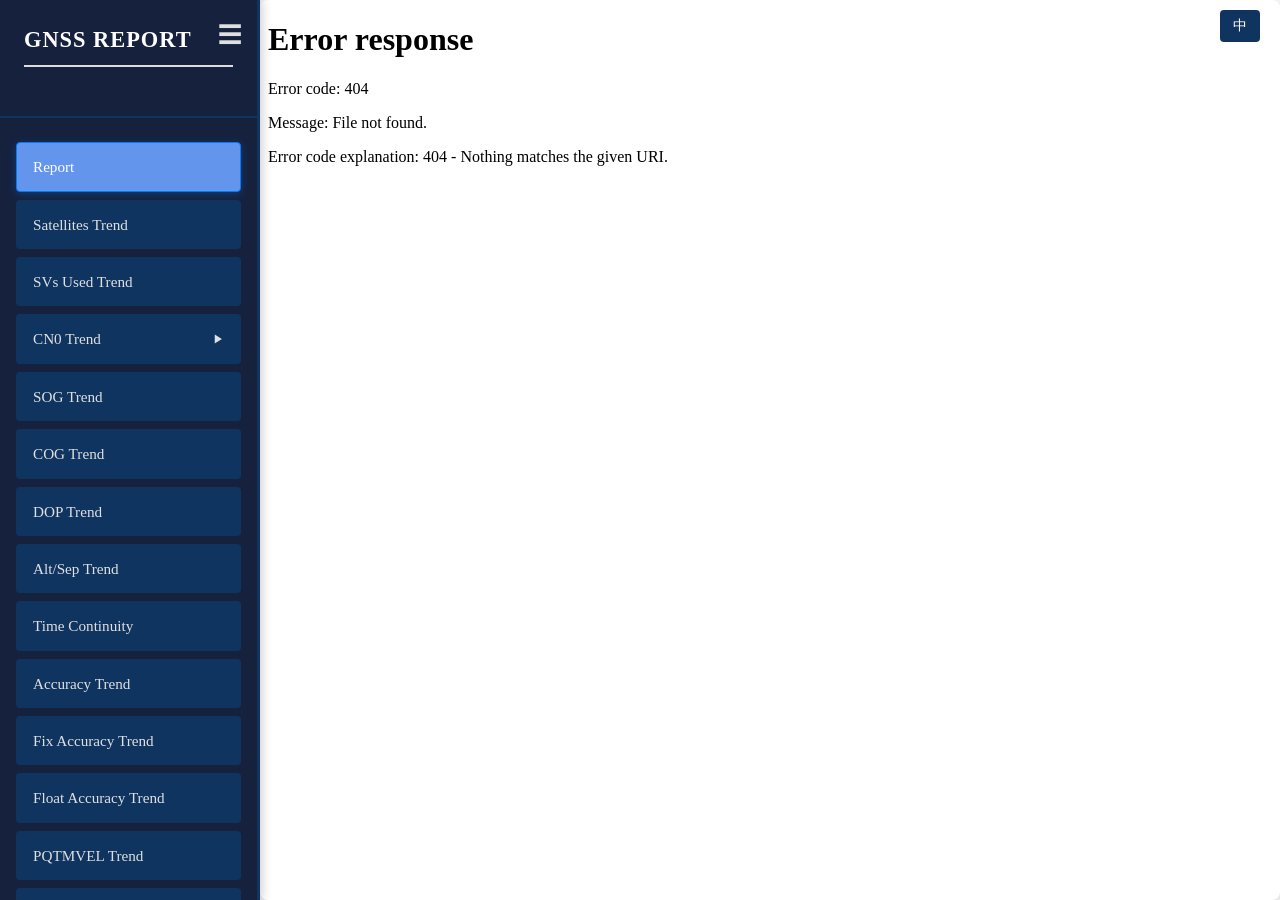
==== commit 02a32fb6: "增加中英文切换功能" ====
--- a/res/templates/index.html
+++ b/res/templates/index.html
@@ -14,7 +14,8 @@
         <!-- 左侧导航 -->
         <nav id="sidebar">
             <div class="sidebar-header">
-                <h2>GNSS Report</h2>
+                <h2 id="header-title">GNSS Report</h2>
+                <button id="lang-toggle" title="切换语言">中</button>
             </div>
             <ul id="nav-list"></ul>
         </nav>
@@ -38,7 +39,11 @@
         </div>
     </div>
 
+    <script src="assets/js/lang.js"></script>
     <script>
+        /** 当前语言：en / zh，localStorage 记忆 */
+        let currentLang = localStorage.getItem('gnss-lang') || 'en';
+
         /** 导航结构数据：仅需 label 和 children，href 自动从 label 推导 */
         const navItems = [
             { label: 'Report' },
@@ -57,8 +62,8 @@
             { label: 'COG Trend' },
             { label: 'DOP Trend' },
             { label: 'Alt/Sep Trend' },
+            { label: 'Time Continuity' },
             { label: 'Accuracy Trend' },
-            { label: 'Time Continuity' },
             { label: 'Fix Accuracy Trend' },
             { label: 'Float Accuracy Trend' },
             { label: 'PQTMVEL Trend' },
@@ -74,20 +79,23 @@
             const navList = document.getElementById('nav-list');
             const pageFrame = document.getElementById('page-frame');
 
+            // 当前选中的导航页，切换语言重渲染时保持高亮
+            let activeHref = 'data/report.html';
+
             function renderNav() {
                 navList.innerHTML = '';
                 navItems.forEach(item => {
                     if (item.children) {
                         const li = document.createElement('li');
                         li.className = 'nav-group';
-                        li.innerHTML = `<a href="javascript:void(0)" class="nav-group-toggle">${item.label} <span class="arrow">▶</span></a>`;
+                        li.innerHTML = `<a href="javascript:void(0)" class="nav-group-toggle">${t(item.label)} <span class="arrow">▶</span></a>`;
                         const ul = document.createElement('ul');
                         ul.className = 'nav-group-items';
                         item.children.forEach(child => {
                             const a = document.createElement('a');
                             a.href = '#';
                             a.setAttribute('data-href', labelToHref(child.label));
-                            a.textContent = child.label;
+                            a.textContent = t(child.label);
                             ul.appendChild(document.createElement('li')).appendChild(a);
                         });
                         li.appendChild(ul);
@@ -97,8 +105,8 @@
                         const a = document.createElement('a');
                         a.href = '#';
                         a.setAttribute('data-href', href);
-                        a.textContent = item.label;
-                        if (href === 'data/report.html') a.className = 'active';
+                        a.textContent = t(item.label);
+                        if (href === activeHref) a.className = 'active';
                         navList.appendChild(document.createElement('li')).appendChild(a);
                     }
                 });
@@ -124,11 +132,29 @@
                     e.preventDefault();
                     navList.querySelectorAll('a').forEach(l => l.classList.remove('active'));
                     a.classList.add('active');
+                    activeHref = href;
                     loadPage(href);
                 }
             });
 
+            const langToggle = document.getElementById('lang-toggle');
+
+            function applyLang() {
+                langToggle.textContent = currentLang === 'en' ? '中' : 'EN';
+                langToggle.title = currentLang === 'en' ? '切换语言' : 'Switch language';
+                document.getElementById('header-title').textContent = t('GNSS Report');
+                document.getElementById('sidebar-toggle').title = currentLang === 'en' ? '切换导航栏' : 'Toggle sidebar';
+            }
+
+            langToggle.addEventListener('click', function() {
+                currentLang = currentLang === 'en' ? 'zh' : 'en';
+                localStorage.setItem('gnss-lang', currentLang);
+                applyLang();
+                renderNav();
+            });
+
             renderNav();
+            applyLang();
             loadPage('data/report.html');
         });
     </script>
--- a/res/templates/assets/css/style.css
+++ b/res/templates/assets/css/style.css
@@ -144,6 +144,29 @@
     text-align: center;
 }
 
+#lang-toggle {
+    position: fixed;
+    top: 10px;
+    right: 20px;
+    z-index: 100;
+    width: 40px;
+    height: 32px;
+    padding: 0;
+    font-size: 0.85rem;
+    line-height: 32px;
+    text-align: center;
+    color: #ffffff;
+    background: var(--secondary-color);
+    border: none;
+    border-radius: 4px;
+    cursor: pointer;
+    transition: background 0.2s;
+}
+
+#lang-toggle:hover {
+    background: var(--accent-color);
+}
+
 .sidebar-header h2 {
     font-size: 1.4rem;
     font-weight: 700;
